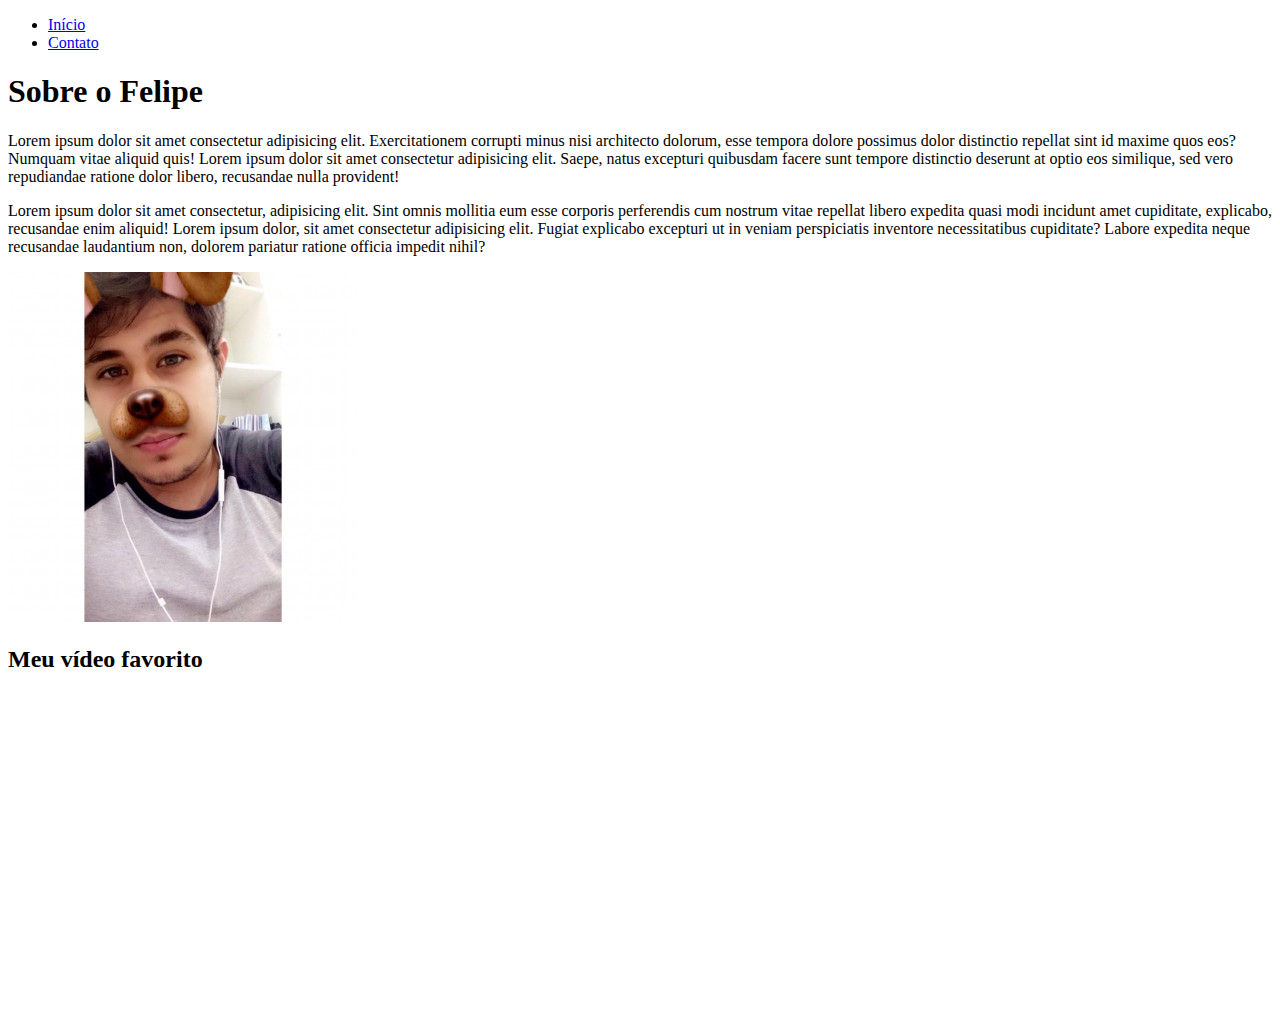
==== index.html @ 17f6b2c7 "Primeira página em HTML" ====
<!DOCTYPE html>
<html lang="pt-br">

<head>
    <meta charset="UTF-8">
    <meta name="viewport" content="width=device-width, initial-scale=1.0">
    <title>Meu Perfil</title>
</head>

<body>
    <ul>
        <li>
           <a href="index.html">Início</a> 
        </li>
        <li>
            <a href="contato.html">Contato</a> 
         </li>
    </ul>

    <h1>Sobre o Felipe</h1>

    <p>
        Lorem ipsum dolor sit amet consectetur adipisicing elit.
        Exercitationem corrupti minus nisi architecto dolorum,
        esse tempora dolore possimus dolor distinctio repellat sint id maxime quos eos?
        Numquam vitae aliquid quis!
        Lorem ipsum dolor sit amet consectetur adipisicing elit.
        Saepe, natus excepturi quibusdam facere sunt tempore
        distinctio deserunt at optio eos similique, sed vero repudiandae ratione dolor libero,
        recusandae nulla provident!
    </p>
    <p>
        Lorem ipsum dolor sit amet consectetur, adipisicing elit.
        Sint omnis mollitia eum esse corporis perferendis cum
        nostrum vitae repellat libero expedita quasi modi incidunt amet cupiditate, explicabo,
        recusandae enim aliquid!
        Lorem ipsum dolor, sit amet consectetur adipisicing elit.
        Fugiat explicabo excepturi ut in veniam perspiciatis
        inventore necessitatibus cupiditate? Labore expedita neque recusandae laudantium non,
        dolorem pariatur ratione officia impedit nihil?
    </p>

    <img src="assets/img/foto felipe2.jpg" alt="Foto do criador desse conteúdo">

    <h2>Meu vídeo favorito</h2>

    <iframe width="560" height="315" src="https://www.youtube.com/embed/sgnHimNgGM4" frameborder="0"
        allow="accelerometer; autoplay; clipboard-write; encrypted-media; gyroscope; picture-in-picture"
        allowfullscreen></iframe>

</body>

</html>
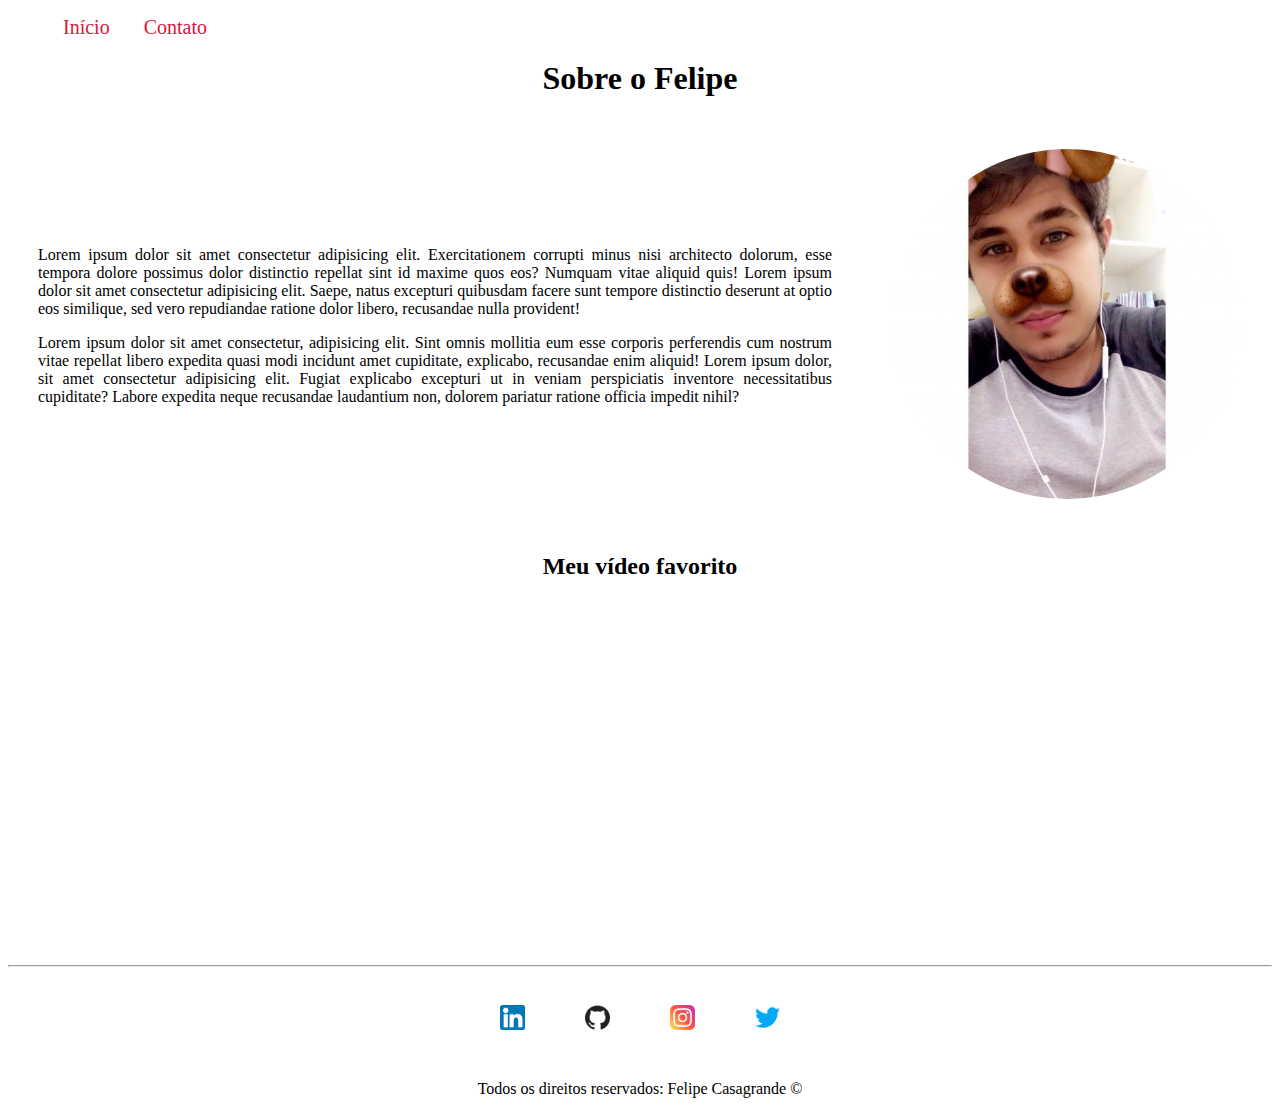
==== commit 88219f55: "Implementação de todo o estilo do site, utilizando CSS puro" ====
--- a/index.html
+++ b/index.html
@@ -5,10 +5,11 @@
     <meta charset="UTF-8">
     <meta name="viewport" content="width=device-width, initial-scale=1.0">
     <title>Meu Perfil</title>
+    <link rel="stylesheet" href="assets/css/style.css">
 </head>
 
 <body>
-    <ul>
+    <ul id="menu">
         <li>
            <a href="index.html">Início</a> 
         </li>
@@ -17,36 +18,68 @@
          </li>
     </ul>
 
-    <h1>Sobre o Felipe</h1>
+    <h1 class="center">Sobre o Felipe</h1>
+    <div class="container">
+        <div class="p-30">
+            <p class="justify"> 
+                Lorem ipsum dolor sit amet consectetur adipisicing elit.
+                Exercitationem corrupti minus nisi architecto dolorum,
+                esse tempora dolore possimus dolor distinctio repellat sint id maxime quos eos?
+                Numquam vitae aliquid quis!
+                Lorem ipsum dolor sit amet consectetur adipisicing elit.
+                Saepe, natus excepturi quibusdam facere sunt tempore
+                distinctio deserunt at optio eos similique, sed vero repudiandae ratione dolor libero,
+                recusandae nulla provident!
+            </p>
+            <p class="justify">
+                Lorem ipsum dolor sit amet consectetur, adipisicing elit.
+                Sint omnis mollitia eum esse corporis perferendis cum
+                nostrum vitae repellat libero expedita quasi modi incidunt amet cupiditate, explicabo,
+                recusandae enim aliquid!
+                Lorem ipsum dolor, sit amet consectetur adipisicing elit.
+                Fugiat explicabo excepturi ut in veniam perspiciatis
+                inventore necessitatibus cupiditate? Labore expedita neque recusandae laudantium non,
+                dolorem pariatur ratione officia impedit nihil?
+            </p>
+        </div>
+        <div>
+            <img class="br-50 p-30" src="assets/img/foto felipe2.jpg" alt="Foto do criador desse conteúdo">
+        </div>
+    </div>
 
-    <p>
-        Lorem ipsum dolor sit amet consectetur adipisicing elit.
-        Exercitationem corrupti minus nisi architecto dolorum,
-        esse tempora dolore possimus dolor distinctio repellat sint id maxime quos eos?
-        Numquam vitae aliquid quis!
-        Lorem ipsum dolor sit amet consectetur adipisicing elit.
-        Saepe, natus excepturi quibusdam facere sunt tempore
-        distinctio deserunt at optio eos similique, sed vero repudiandae ratione dolor libero,
-        recusandae nulla provident!
-    </p>
-    <p>
-        Lorem ipsum dolor sit amet consectetur, adipisicing elit.
-        Sint omnis mollitia eum esse corporis perferendis cum
-        nostrum vitae repellat libero expedita quasi modi incidunt amet cupiditate, explicabo,
-        recusandae enim aliquid!
-        Lorem ipsum dolor, sit amet consectetur adipisicing elit.
-        Fugiat explicabo excepturi ut in veniam perspiciatis
-        inventore necessitatibus cupiditate? Labore expedita neque recusandae laudantium non,
-        dolorem pariatur ratione officia impedit nihil?
-    </p>
+    
 
-    <img src="assets/img/foto felipe2.jpg" alt="Foto do criador desse conteúdo">
-
-    <h2>Meu vídeo favorito</h2>
-
-    <iframe width="560" height="315" src="https://www.youtube.com/embed/sgnHimNgGM4" frameborder="0"
+    <h2 class="center">Meu vídeo favorito</h2>
+    <div class="container mb-50">
+        <iframe width="560" height="315" src="https://www.youtube.com/embed/sgnHimNgGM4" frameborder="0"
         allow="accelerometer; autoplay; clipboard-write; encrypted-media; gyroscope; picture-in-picture"
         allowfullscreen></iframe>
+    </div>
+    <hr>
+    <footer>
+
+        <div class="container">
+           
+            <a href="https://www.linkedin.com/in/felipecasagrande2611/" target="_blank">
+                <img class="tm-social p-30" src="assets/img/linkedin.png" alt="Logo do linkedin">
+            </a>
+            <a href="https://github.com/fehcasa" target="_blank">
+                <img class="tm-social p-30" src="assets/img/github.png" alt="Logo do github">
+            </a>
+            <a href="https://www.instagram.com/fehcasa/" target="_blank">
+                <img class="tm-social p-30" src="assets/img/instagram.png" alt="Logo do instagram">
+            </a>
+            <a href="https://twitter.com/feIpopinha" target="_blank">
+                <img class="tm-social p-30" src="assets/img/twitter.png" alt="Logo do twitter">
+            </a>
+           
+        </div>
+
+       <p class="center">
+           Todos os direitos reservados: Felipe Casagrande &copy;
+        </p> 
+    </footer>
+
 
 </body>
 
--- a/assets/css/style.css
+++ b/assets/css/style.css
@@ -0,0 +1,55 @@
+/*Estilos da página index.html*/
+.center {
+    text-align: center  ;
+}
+
+
+.justify {
+    text-align: justify;
+}
+
+
+.container {
+    display: flex;
+    flex-flow: row;
+    justify-content: center;
+    align-items: center;
+}
+
+#menu li {
+    display: inline;
+    padding: 15px;
+}
+
+#menu li a {
+    text-decoration: none;
+    color: crimson;
+    font-size: 20px;
+}
+
+#menu li a:hover {
+    color: mediumblue;
+}
+
+.p-30 {
+    padding: 30px;
+}
+
+.br-50 {
+    border-radius: 50%;
+}
+
+.tm-social {
+    width: 25px;
+    height: 25px;
+}
+
+.mb-50 {
+    margin-bottom: 50px;
+}
+
+.ml-50 {
+    margin-left: 80px;
+}
+
+/*Estilo da página contato.html*/